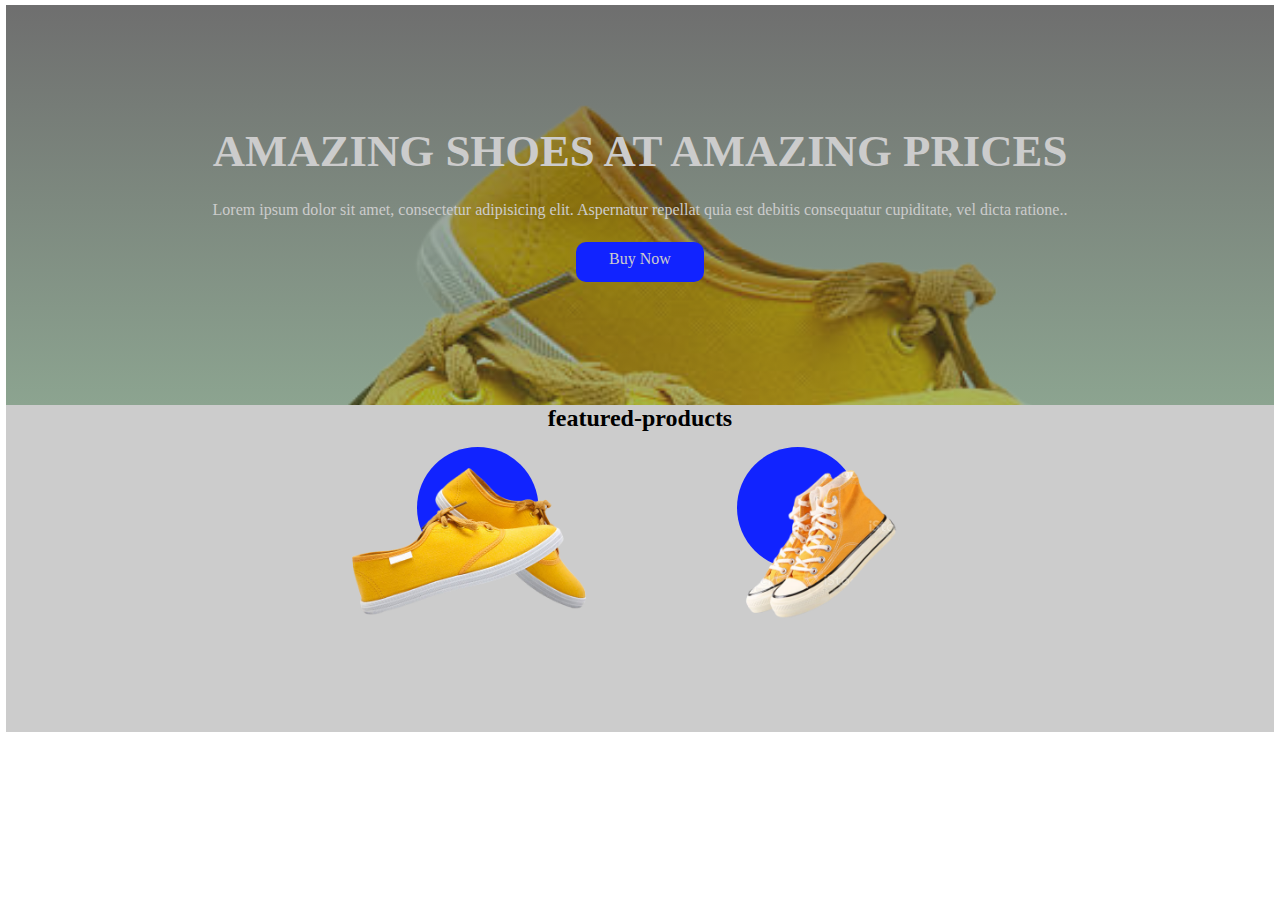
==== index.html @ a6c272b8 "First version of shoe landing page" ====
<!DOCTYPE html>
<html lang="en">
<head>
    <meta charset="UTF-8">
    <meta name="viewport" content="width=device-width, initial-scale=1.0">
    <link rel="stylesheet" href="./style.css">
    <link rel="icon" href="./2ndImage/first_shoe-removebg-preview.png">
    <title>Document</title>
</head>
<body>

    <div class="container">
        <section class="highlight">
            <h1>AMAZING SHOES AT AMAZING PRICES</h1>
            <p>Lorem ipsum dolor sit amet, consectetur adipisicing elit. Aspernatur repellat quia est debitis consequatur cupiditate, vel dicta ratione..</p>

            <a href="#" class="btn">Buy Now</a>

        </section>

        <section class="featured-products">
            <h2>featured-products</h2>
            <div class="split">

        <a href="#" class="featured_product">
            <img src="./2ndImage/second_shoes-removebg-preview.png">
            <p class="price"><Span></Span></p>
        </a>
     
        <a href="#" class="featured_product">
            <img src="./2ndImage/third_shoes-removebg-preview.png" alt="">
            <p class="price"></p>
        </a>
    </div>
        </section>
    </div>
</body>
</html>
---- style.css ----
*{
    margin: 0;
    padding: 0;
    box-sizing: border-box;
    --bgcolor:#ccc;
    --linkcolor:#1123ff;


}

.container{
    margin: 0.3rem auto;
    background-color: var(--bgcolor);
    max-width: 99%;
}

img{
    max-width: 100%;
}

.highlight{
    height: 25rem;
    width: 100%;
    
    background: linear-gradient(rgba(15, 15, 15, 0.493),rgba(44, 104, 54, 0.4)), url(./2ndImage/second_shoes-removebg-preview.png) center/cover fixed no-repeat;
    line-height: 1.1;
   display: flex;
   flex-direction: column;
   justify-content: center;
   align-items: center;
   padding: 0 4rem;
   row-gap: 1.5rem;
      

}

.highlight p{
    text-align: center;
    color: var(--bgcolor);
}
.highlight h1{
    color: var(--bgcolor);
    font-size: 2.8rem;
}

span{display: inline-block;
    text-align: center;
    margin-left: 3rem;
    margin-bottom: 0.8rem;
}

h2{
   text-align: center;
}

span{
    display: block;
text-align: center;
}
.btn2{
    display: block;
    height: 1.5rem;
    position: relative;
    top: 50px;
    left:-250px;
    text-decoration: none;
    text-align: center;
    

}

img{
    max-width: 100%;
}
 .btn{
    display: block;
    background-color: var(--linkcolor);
    color:#ccc;
    padding: 0.5rem;
  height: 2.5rem;
    text-decoration: none;
    width: 8rem;
    text-align: center;
    border-radius: 10px;
    transition: all ease-in-out 110ms;
}
.highlight .btn:hover{
    letter-spacing: 4px;
    transform: scale(0.9);
}

.split{
    display: flex;
    flex-direction: row;
    flex-wrap: 20%;
    justify-content: center;
    align-items: baseline;
    gap: 20px;

}
.featured_product{
height: 300px;
width: 300px;
display: block;
position: relative;
transform: scale(0.9);
transition: all ease-in-out 250ms;
}

.featured_product:hover,.featured_product:focus{
    transform: scale(1);
}

.featured_product::after{
    content: "";
    padding: 45% 45% 0 0;
    background-color: var(--linkcolor);
    position: absolute;
    border-radius: 50%;
    top: 0px;
    left: 80px;
    z-index:-1 ;

    
}
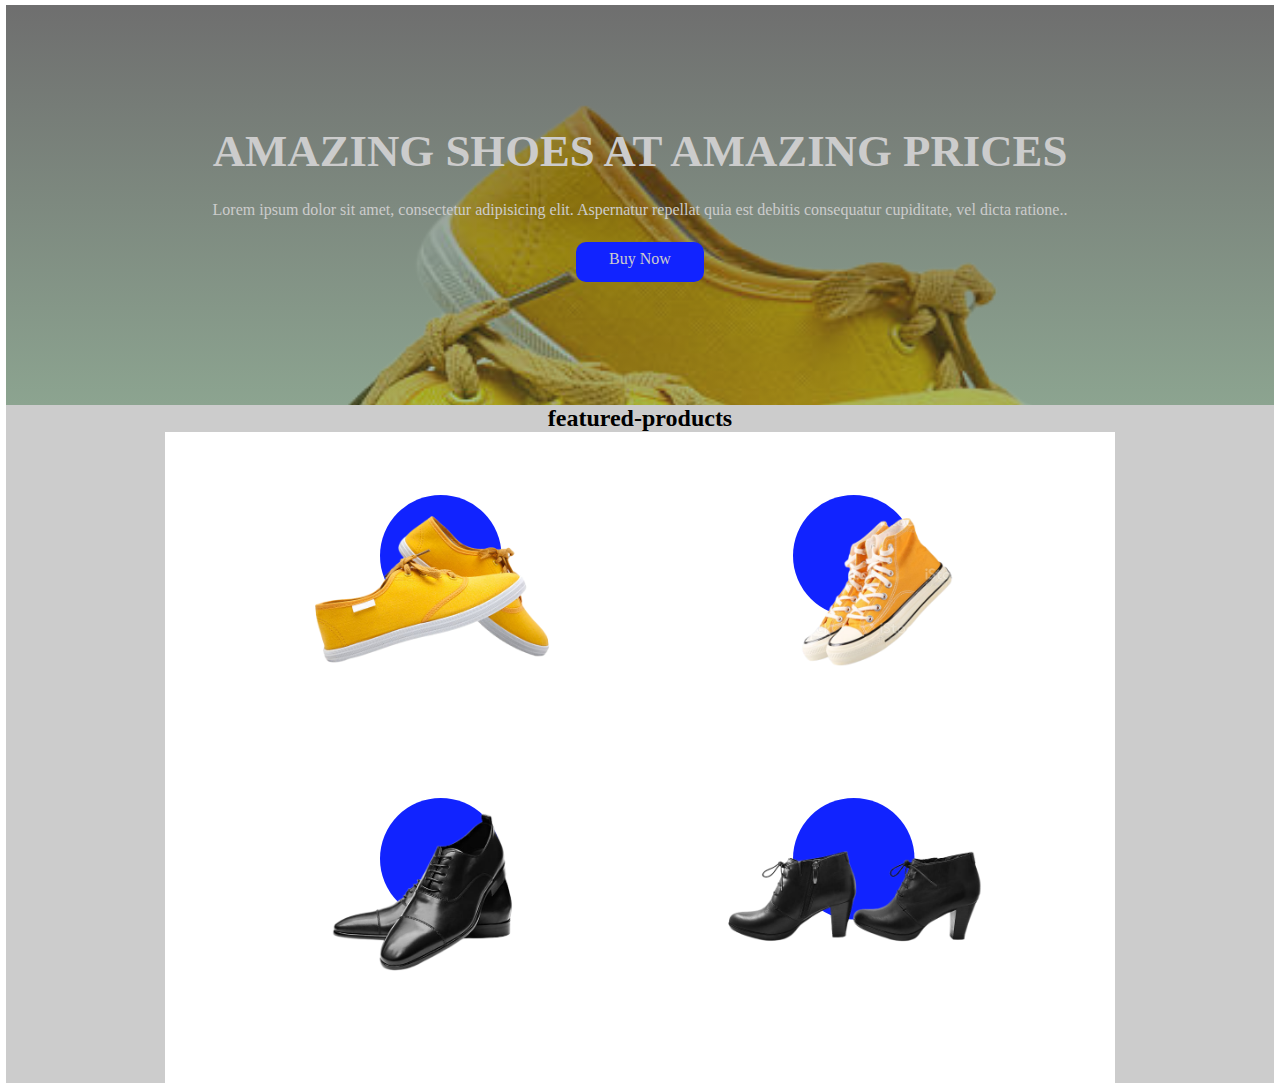
==== commit d6583799: "Penultimate stage" ====
--- a/index.html
+++ b/index.html
@@ -31,6 +31,14 @@
             <img src="./2ndImage/third_shoes-removebg-preview.png" alt="">
             <p class="price"></p>
         </a>
+        <a href="#" class="featured_product">
+            <img src="2ndImage/forth_shoe-removebg-preview.png" alt="">
+            <p class="price"></p>
+        </a>
+        <a href="#" class="featured_product">
+            <img src="2ndImage/fifth_shoes-removebg-preview.png" alt="">
+            <p class="price"></p>
+        </a>
     </div>
         </section>
     </div>
--- a/style.css
+++ b/style.css
@@ -89,7 +89,7 @@
     transform: scale(0.9);
 }
 
-.split{
+/* .split{
     display: flex;
     flex-direction: row;
     flex-wrap: 20%;
@@ -97,6 +97,19 @@
     align-items: baseline;
     gap: 20px;
 
+} */
+
+.split{
+    display: grid;
+    grid-template-columns:1fr 1fr ;
+    grid-gap: 0.2rem;
+    margin: 0 auto;
+    background-color: white;
+    padding: 3rem 0rem 0rem 8rem;
+    width: 75%;
+    height: auto;
+  
+  
 }
 .featured_product{
 height: 300px;
@@ -104,7 +117,7 @@
 display: block;
 position: relative;
 transform: scale(0.9);
-transition: all ease-in-out 250ms;
+transition: all linear 250ms;
 }
 
 .featured_product:hover,.featured_product:focus{
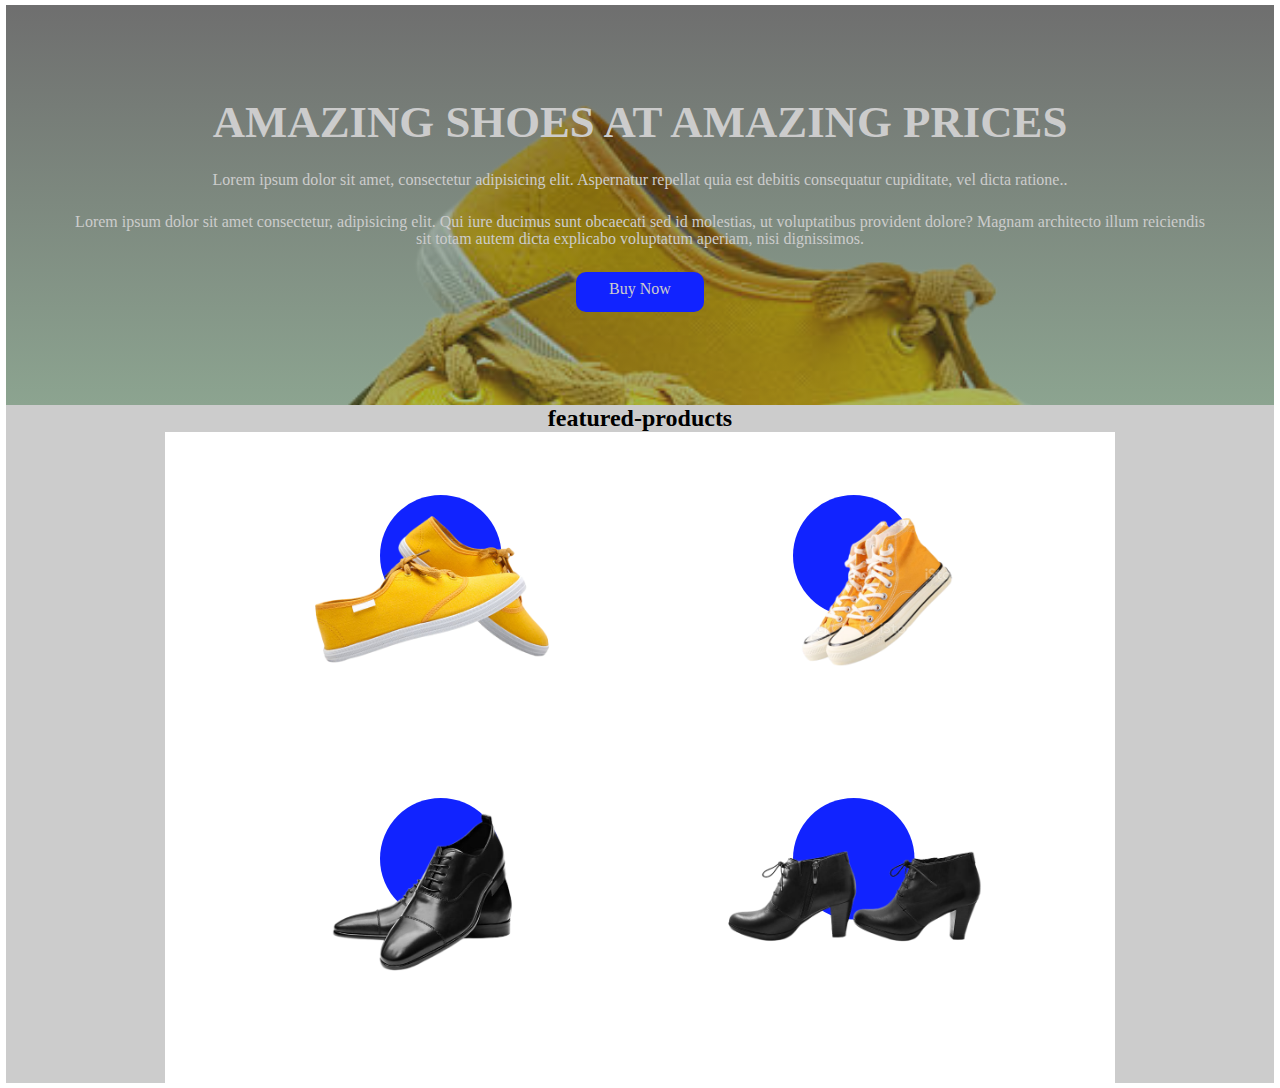
==== commit b3e0e623: "'new things added" ====
--- a/index.html
+++ b/index.html
@@ -13,6 +13,7 @@
         <section class="highlight">
             <h1>AMAZING SHOES AT AMAZING PRICES</h1>
             <p>Lorem ipsum dolor sit amet, consectetur adipisicing elit. Aspernatur repellat quia est debitis consequatur cupiditate, vel dicta ratione..</p>
+            <p>Lorem ipsum dolor sit amet consectetur, adipisicing elit. Qui iure ducimus sunt obcaecati sed id molestias, ut voluptatibus provident dolore? Magnam architecto illum reiciendis sit totam autem dicta explicabo voluptatum aperiam, nisi dignissimos.</p>
 
             <a href="#" class="btn">Buy Now</a>
 
